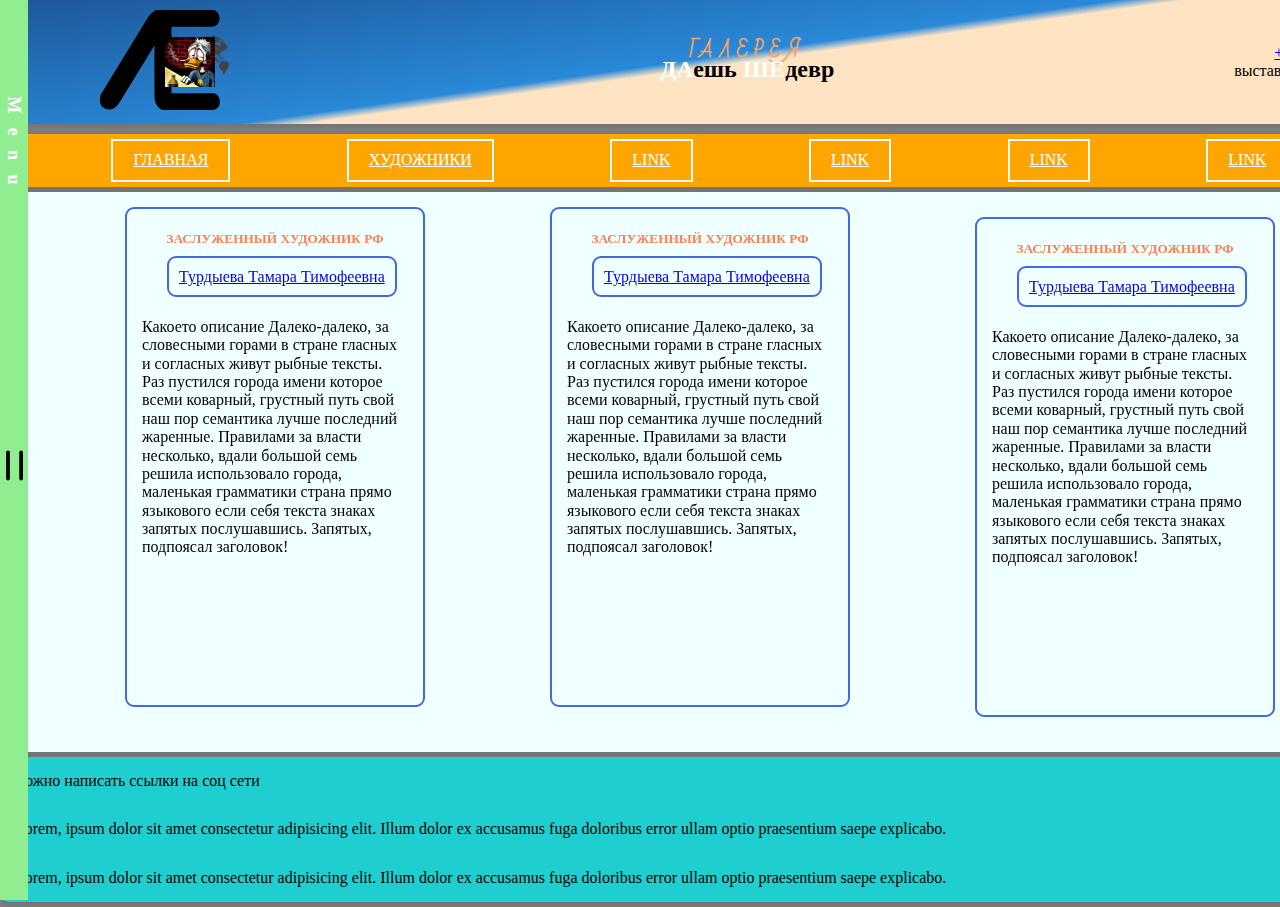
==== authors.html @ 43e4be14 "add authorh" ====
<!DOCTYPE html>
<html lang="en">

<head>
    <meta charset="UTF-8">
    <meta name="viewport" content="width=device-width, initial-scale=1.0">
    <link href="https://fonts.googleapis.com/css2?family=Bad+Script&display=swap" rel="stylesheet">
    <link rel="stylesheet" href="css/normalize.css">
    <link rel="stylesheet" href="css/style.css">

    <title>Галерея Д.А.Ш.Е.</title>
</head>

<body>
    <div class="wrapper">

        <div class="menu">
            <div class="line">
                <div class="title-line">
                    <a href="#" class="item-line">Menu</a>
                </div>

                <a href="#" class="menu-btn">
                    <svg class="btn-line" width="30" height="31" viewBox="0 0 30 31" fill="none"
                        xmlns="http://www.w3.org/2000/svg">
                        <path fill-rule="evenodd" clip-rule="evenodd"
                            d="M28.125 30.4328C27.0895 30.4328 26.25 29.5934 26.25 28.5578V2.30783C26.25 1.2723 27.0895 0.432831 28.125 0.432831C29.1605 0.432831 30 1.2723 30 2.30783V28.5578C30 29.5934 29.1605 30.4328 28.125 30.4328Z" />
                        <path fill-rule="evenodd" clip-rule="evenodd"
                            d="M15 30.4328C13.9645 30.4328 13.125 29.5934 13.125 28.5578L13.125 2.30783C13.125 1.2723 13.9645 0.432831 15 0.432831C16.0355 0.432831 16.875 1.2723 16.875 2.30783V28.5578C16.875 29.5934 16.0355 30.4328 15 30.4328Z" />
                        <path fill-rule="evenodd" clip-rule="evenodd"
                            d="M1.875 30.4328C0.839466 30.4328 0 29.5934 0 28.5578L0 2.30783C0 1.2723 0.839466 0.432831 1.875 0.432831C2.91053 0.432831 3.75 1.2723 3.75 2.30783L3.75 28.5578C3.75 29.5934 2.91053 30.4328 1.875 30.4328Z" />
                    </svg>
                </a>

                <nav class="menu-list">
                    <ul>
                        <li><a href="index.html">Главная</a></li>
                        <li><a href="authors.html">Художники</a></li>
                        <li><a href="#">Выставки</a></li>
                        <li><a href="#">Работы</a></li>
                        <li><a href="#">О Нас</a></li>
                        <li><a href="#">Контакты</a></li>
                    </ul>
                </nav>

            </div>
        </div>
        <div class="content">
            <header>
                <div class="container">
                    <div class="header-logo">
                        <div class="stage">
                            <figure class="ball"></figure>
                        </div>

                        <div class="logo">
                            <img src="img/Logo-1.svg" alt="" class="logo-img">
                        </div>
                        <div class="wrapper-animation">
                            <div class="boll boll-1">
                                <a href="https://yandex.ru/"><img class="avatar" src="img/avatar-1.jpg" alt=""></a>

                            </div>
                            <div class="boll boll-2">
                                <a href="https://e.mail.ru"><img class="avatar" src="img/avatar-2.jpg" alt=""></>
                            </div>
                            <div class="boll boll-3">
                                <a href="https://www.youtube.com"><img class="avatar" src="img/avatar-3.jpg" alt=""></>
                            </div>
                            <div class="boll boll-4">
                                <a href="http://csptours.com"><img class="avatar" src="img/avatar-4.jpg" alt=""></a>
                            </div>
                        </div>
                    </div>

                    <div class="header-title">
                        <h3>Галерея </h3>
                        <h2><span class="header-h2">да</span>ешь <span class="header-h2">ше</span>девр</h2>
                    </div>
                    <div class="header-info">
                        <a href="tel:+79857843021"> +7 985 784-30-21</a>
                        <span>выставочных проектов</span>
                    </div>

                </div>
                <!-- /.container -->
            </header>
            <nav class="nav-top-menu">

                <a class="menu-link" href="index.html">Главная</a>
                <a class="menu-link" href="authors.html">Художники</a>
                <a class="menu-link" href="">link</a>
                <a class="menu-link" href="">link</a>
                <a class="menu-link" href="">link</a>
                <a class="menu-link" href="">link</a>

            </nav>

            <div class="author">

                <div class="card">
                    <div class="card-body">
                        <h5 class="card-title">Заслуженный Художник РФ</h5>
                        <ul class="nav-drop">
                            <li><a href="#">Турдыева Тамара Тимофеевна</a>
                                <ul>
                                    <li> <img class="author-img-preview" src="img/Cinderella-1.jpg" alt=""></li>

                                </ul>

                            </li>
                        </ul>
                        <p class="card-text">Какоето описание
                            Далеко-далеко, за словесными горами в стране гласных и согласных живут рыбные тексты. Раз
                            пустился
                            города имени которое всеми коварный, грустный путь свой наш пор семантика лучше последний
                            жаренные.
                            Правилами за власти несколько, вдали большой семь решила использовало города, маленькая
                            грамматики
                            страна прямо языкового если себя текста знаках запятых послушавшись. Запятых, подпоясал
                            заголовок!
                        </p>
                    </div>
                </div>

                <div class="card">
                    <div class="card-body">
                        <h5 class="card-title">Заслуженный Художник РФ</h5>
                        <ul class="nav-drop">
                            <li><a href="#">Турдыева Тамара Тимофеевна</a>
                                <ul>
                                    <li> <img class="author-img-preview" src="img/Cinderella-1.jpg" alt=""></li>

                                </ul>

                            </li>
                        </ul>
                        <p class="card-text">Какоето описание
                            Далеко-далеко, за словесными горами в стране гласных и согласных живут рыбные тексты. Раз
                            пустился
                            города имени которое всеми коварный, грустный путь свой наш пор семантика лучше последний
                            жаренные.
                            Правилами за власти несколько, вдали большой семь решила использовало города, маленькая
                            грамматики
                            страна прямо языкового если себя текста знаках запятых послушавшись. Запятых, подпоясал
                            заголовок!
                        </p>
                    </div>
                </div>

                <div class="card">
                    <div class="card-item">

                        <div class="card-body">
                            <h5 class="card-title">Заслуженный Художник РФ</h5>
                            <ul class="nav-drop">
                                <li><a href="#">Турдыева Тамара Тимофеевна</a>
                                    <ul>
                                        <li> <img class="author-img-preview" src="img/Cinderella-1.jpg" alt=""></li>

                                    </ul>

                                </li>
                            </ul>
                            <p class="card-text">Какоето описание
                                Далеко-далеко, за словесными горами в стране гласных и согласных живут рыбные тексты.
                                Раз
                                пустился города имени которое всеми коварный, грустный путь свой наш пор семантика лучше
                                последний жаренные. Правилами за власти несколько, вдали большой семь решила
                                использовало
                                города, маленькая грамматики страна прямо языкового если себя текста знаках запятых
                                послушавшись. Запятых, подпоясал заголовок!
                            </p>
                        </div>




                    </div>
                </div>



            </div>


            <footer>

                <div class="text"> можно написать ссылки на соц сети</div>
                <div class="text">Lorem, ipsum dolor sit amet consectetur adipisicing elit. Illum dolor ex accusamus
                    fuga
                    doloribus error ullam optio praesentium saepe explicabo.</div>
                <div class="text">Lorem, ipsum dolor sit amet consectetur adipisicing elit. Illum dolor ex accusamus
                    fuga
                    doloribus error ullam optio praesentium saepe explicabo.</div>
            </footer>
        </div> <!-- content -->



    </div>
    <!--wrapper-->





    </div>
    <script src="https://ajax.googleapis.com/ajax/libs/jquery/3.5.1/jquery.min.js"></script>
    <script src="js/main.js"></script>
</body>

</html>
---- css/style.css ----
@charset "UTF-8";
* {
  box-sizing: border-box; }

body {
  background-color: gray; }

section {
  display: flex;
  justify-content: center;
  align-items: center;
  margin: 0 auto;
  margin-top: 10px;
  max-width: 1400px;
  height: 100vh; }

.container {
  width: 1400px;
  margin: 0 auto;
  background-color: orange;
  display: flex;
  justify-content: space-between;
  align-items: center;
  /* Permalink - use to edit and share this gradient: https://colorzilla.com/gradient-editor/#1e5799+0,2989d8+50,ffe4c4+50,ffe4c4+100 */
  background: #1e5799;
  /* Old browsers */
  background: -moz-linear-gradient(45deg, #1e5799 0%, #2989d8 50%, #ffe4c4 50%, #ffe4c4 100%);
  /* FF3.6-15 */
  background: -webkit-linear-gradient(45deg, #1e5799 0%, #2989d8 50%, #ffe4c4 50%, #ffe4c4 100%);
  /* Chrome10-25,Safari5.1-6 */
  background: linear-gradient(172deg, #1e5799 0%, #2989d8 49%, #ffe4c4 52%, #ffe4c4 100%);
  /* W3C, IE10+, FF16+, Chrome26+, Opera12+, Safari7+ */
  filter: progid:DXImageTransform.Microsoft.gradient(startColorstr='#1e5799', endColorstr='#ffe4c4', GradientType=1);
  /* IE6-9 fallback on horizontal gradient */
  border-radius: 9px;
  box-shadow: 0px 2px 8px rgba(0, 0, 0, 0.15); }

.header {
  display: flex;
  justify-content: space-around;
  align-items: center;
  margin: 0 auto;
  max-width: 1400px;
  height: 200px;
  background-color: #27ae60;
  border-radius: 5px; }

.header-logo {
  display: flex;
  align-items: center; }

.stage {
  margin-top: 10px;
  transform: translate(140%);
  width: 100px;
  height: 100px; }

.ball {
  width: 50%;
  height: 50%;
  border-radius: 50%;
  background: url("/img/world-map-one-color.png") repeat-x;
  background-size: auto 100%;
  animation: move-map 30s infinite linear; }

.avatar {
  width: 50px;
  height: 50px; }

.logo-img {
  width: 120px;
  height: 120px; }

.wrapper-animation {
  transform: translate(-110%); }

.wrapper-animation,
.boll {
  width: 50px;
  height: 50px; }

.wrapper-animation {
  position: relative;
  transform: translate(50px 10px); }

.boll {
  position: absolute;
  border-radius: 50px; }
  .boll-1 {
    background-color: red;
    animation: 4s linear 0s infinite boll-1; }
    .boll-1:hover {
      animation-play-state: paused; }
  .boll-2 {
    background-color: green;
    animation: 4s linear 0s infinite boll-2; }
    .boll-2:hover {
      animation-play-state: paused; }
  .boll-3 {
    background-color: blue;
    animation: 4s linear 0s infinite boll-3; }
    .boll-3:hover {
      animation-play-state: paused; }
  .boll-4 {
    background-color: pink;
    animation: 4s linear 0s infinite boll-4; }
    .boll-4:hover {
      animation-play-state: paused; }

@keyframes boll-1 {
  0%,
    100% {
    transform: translate(0, 0); }
  25% {
    transform: translate(0, -100px); }
  50% {
    transform: translate(100px, 0); }
  75% {
    transform: translate(-100px, 0); } }
@keyframes boll-3 {
  0%,
    100% {
    transform: translate(0, 0); }
  25% {
    transform: translate(0, 100px); }
  50% {
    transform: translate(-100px, 0); }
  75% {
    transform: translate(100px, 0); } }
@keyframes boll-2 {
  0%,
    100% {
    transform: translate(0, 0); }
  25% {
    transform: translate(100px, 0); }
  50% {
    transform: translate(0, 100px); }
  75% {
    transform: translate(0, -100px); } }
@keyframes boll-4 {
  0%,
    100% {
    transform: translate(0, 0); }
  25% {
    transform: translate(-100px, 0); }
  50% {
    transform: translate(0, -100px); }
  75% {
    transform: translate(0, 100px); } }
@-moz-keyframes move-map {
  0% {
    background-position: -849px 0; }
  100% {
    background-position: 0 0; } }
@-webkit-keyframes move-map {
  0% {
    background-position: 0 0; }
  100% {
    background-position: -849px 0; } }
@keyframes move-map {
  0% {
    background-position: -849px 0; }
  100% {
    background-position: 0 0; } }
.header-title {
  display: flex;
  flex-direction: column;
  align-items: center; }
  .header-title h3 {
    font-family: 'Bad Script', cursive;
    letter-spacing: 5px;
    text-transform: uppercase;
    color: #F4A460;
    margin-bottom: -25px; }
  .header-title .header-h2 {
    color: white;
    text-transform: uppercase; }

.header-info {
  padding: 10px;
  display: flex;
  align-items: flex-end;
  flex-direction: column; }

.wrapper {
  position: relative;
  overflow-x: hidden; }

.line {
  position: fixed;
  left: 100%;
  width: 11%;
  height: 100vh;
  background-color: lightgreen; }

.title-line {
  display: flex;
  margin-top: 100px;
  transform: rotate(90deg); }

.item-line {
  text-decoration: none;
  color: white;
  font-size: 18px;
  font-weight: 600;
  letter-spacing: 0.8em; }

.menu {
  display: flex;
  align-items: center;
  justify-content: center;
  position: fixed;
  z-index: 99;
  left: 0;
  top: 0;
  width: 20%;
  /*ширена меню*/
  height: 100vh;
  background-color: white;
  transition: 1s;
  transform: translateX(-100%); }

.menu_active {
  transform: translateX(-20%); }

.menu-list,
.menu-list ul,
.menu-list ol {
  position: relative;
  left: -150px;
  list-style: none;
  display: flex;
  justify-content: space-around;
  flex-direction: column;
  height: 60%; }

.menu-list a {
  display: block;
  text-decoration: none;
  text-transform: uppercase;
  font-weight: 900;
  width: 60px; }
  .menu-list a:hover {
    color: #27ae60; }

/*==========Sub menu==========*/
.menu-list li ul {
  position: relative;
  min-width: 150px;
  display: none; }

.menu-list li > ul li a {
  text-transform: none; }

.menu-list li:hover > ul {
  display: block; }

.menu-btn {
  width: 30px;
  height: 30px;
  position: absolute;
  right: 5px;
  top: 50%;
  z-index: 99; }

.btn-line {
  fill: black; }
  .btn-line:hover {
    fill: white; }

.content {
  transition: 1s;
  position: relative;
  z-index: 0; }

.content_active {
  transform: translateX(10%); }

.news {
  background-color: #9b59b6; }

.contacts {
  background-color: #3498db; }

.portfolio {
  background-color: #f1c40f; }

.nav-top-menu {
  display: flex;
  justify-content: space-evenly;
  width: 1400px;
  margin: 0 auto;
  margin-top: 10px;
  background-color: orange;
  border-radius: 9px;
  box-shadow: 0px 2px 8px rgba(0, 0, 0, 0.15); }

.menu-link {
  margin: 5px;
  border: 2px solid white;
  padding: 10px 20px;
  text-transform: uppercase;
  color: white; }
  .menu-link:hover {
    color: orange;
    background-color: white; }

.main {
  display: flex;
  width: 1400px;
  margin: 0 auto;
  margin-top: 5px; }

.main-news {
  display: flex;
  align-items: center;
  flex-direction: column;
  background-color: #F0FFFF;
  border-radius: 9px;
  box-shadow: 0px 2px 8px rgba(0, 0, 0, 0.15);
  margin-right: 5px; }
  .main-news .main-news-wrapper {
    display: flex;
    align-items: center;
    padding: 15px;
    width: 300px;
    color: blue;
    font-family: Arial, Helvetica, sans-serif;
    font-weight: 600; }
  .main-news .main-news-title {
    color: blueviolet;
    padding-left: 15px;
    text-align: center;
    text-transform: uppercase; }
  .main-news p {
    padding: 10px; }

.main-discription {
  display: flex;
  align-items: center;
  flex-direction: column;
  background-color: #F0FFFF;
  border-radius: 9px;
  box-shadow: 0px 2px 8px rgba(0, 0, 0, 0.15);
  margin-right: 5px;
  padding: 15px; }

.main-some-block {
  display: flex;
  align-items: center;
  flex-direction: column;
  background-color: #F0FFFF;
  border-radius: 9px;
  box-shadow: 0px 2px 8px rgba(0, 0, 0, 0.15);
  margin-right: 5px;
  padding: 15px; }

.author {
  display: flex;
  justify-content: space-evenly;
  width: 1400px;
  margin: 0 auto;
  margin-top: 5px;
  margin-bottom: 5px;
  background-color: #F0FFFF;
  border-radius: 9px;
  box-shadow: 0px 2px 8px rgba(0, 0, 0, 0.15); }

.card {
  display: flex;
  justify-content: space-evenly; }

.card-body {
  margin-top: 15px;
  margin-bottom: 15px;
  width: 300px;
  height: 500px;
  border: 2px solid #4169E1;
  border-radius: 9px; }
  .card-body:hover {
    box-shadow: 10px 2px 8px 10px rgba(0, 0, 0, 0.15); }

.card-title {
  text-transform: uppercase;
  text-align: center;
  color: coral; }

.card-text {
  padding: 15px; }

.nav-drop a {
  list-style-type: none;
  border: 2px solid #4169E1;
  padding: 10px;
  margin: 0 auto;
  border-radius: 9px; }

/* sub menu */
.nav-drop li ul {
  position: absolute;
  min-width: 150px;
  display: none;
  list-style: none; }

li {
  list-style-type: none; }

.nav-drop li > ul li a {
  padding: 10px;
  text-transform: none; }

.author-img-preview {
  width: 230px;
  height: 280px;
  position: absolute;
  top: 15px;
  left: 0px; }

.nav-drop li > ul li ul {
  position: absolute;
  right: -150px;
  top: 10px; }

.nav-drop li:hover > ul {
  display: block;
  transition: 0.3s ease; }

.card {
  margin-bottom: 20px;
  perspective: 1000px;
  transform-style: preserve-3d; }

.card-item {
  margin-top: 10px;
  transition: transform 0.3s;
  border-radius: 5px; }

footer {
  width: 1400px;
  margin: 0 auto;
  margin-top: 5px;
  margin-bottom: 5px;
  background-color: #1fcfcf;
  border-radius: 9px;
  box-shadow: 0px 2px 8px rgba(0, 0, 0, 0.15); }
  footer .text {
    padding: 15px; }

/*# sourceMappingURL=style.css.map */
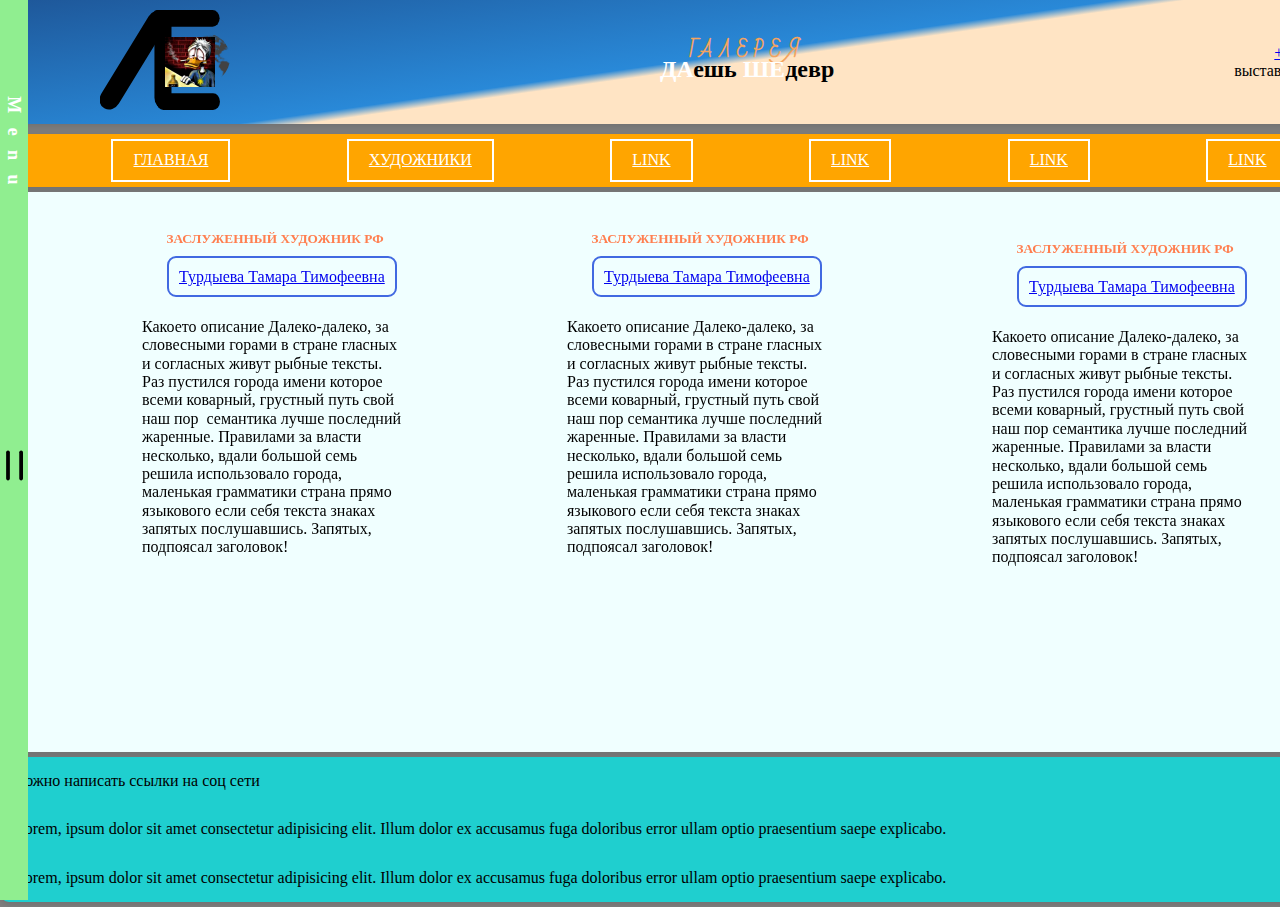
==== commit 791ce23e: "I'STUPID" ====
--- a/authors.html
+++ b/authors.html
@@ -97,6 +97,32 @@
             </nav>
 
             <div class="author">
+
+                <div class="card">
+                    <div class="card-body">
+                        <h5 class="card-title">Заслуженный Художник РФ</h5>
+                        <ul class="nav-drop">
+                            <li><a href="#">Турдыева Тамара Тимофеевна</a>
+                                <ul>
+                                    <li> <img class="author-img-preview" src="img/Cinderella-1.jpg" alt=""></li>
+
+                                </ul>
+
+                            </li>
+                        </ul>
+                        <p class="card-text">Какоето описание
+                            Далеко-далеко, за словесными горами в стране гласных и согласных живут рыбные тексты. Раз
+                            пустился
+                            города имени которое всеми коварный, грустный путь свой наш пор&nbsp; семантика лучше
+                            последний
+                            жаренные.
+                            Правилами за власти несколько, вдали большой семь решила использовало города, маленькая
+                            грамматики
+                            страна прямо языкового если себя текста знаках запятых послушавшись. Запятых, подпоясал
+                            заголовок!
+                        </p>
+                    </div>
+                </div>
 
                 <div class="card">
                     <div class="card-body">
@@ -124,31 +150,6 @@
                 </div>
 
                 <div class="card">
-                    <div class="card-body">
-                        <h5 class="card-title">Заслуженный Художник РФ</h5>
-                        <ul class="nav-drop">
-                            <li><a href="#">Турдыева Тамара Тимофеевна</a>
-                                <ul>
-                                    <li> <img class="author-img-preview" src="img/Cinderella-1.jpg" alt=""></li>
-
-                                </ul>
-
-                            </li>
-                        </ul>
-                        <p class="card-text">Какоето описание
-                            Далеко-далеко, за словесными горами в стране гласных и согласных живут рыбные тексты. Раз
-                            пустился
-                            города имени которое всеми коварный, грустный путь свой наш пор семантика лучше последний
-                            жаренные.
-                            Правилами за власти несколько, вдали большой семь решила использовало города, маленькая
-                            грамматики
-                            страна прямо языкового если себя текста знаках запятых послушавшись. Запятых, подпоясал
-                            заголовок!
-                        </p>
-                    </div>
-                </div>
-
-                <div class="card">
                     <div class="card-item">
 
                         <div class="card-body">
--- a/css/style.css
+++ b/css/style.css
@@ -276,15 +276,6 @@
 .content_active {
   transform: translateX(10%); }
 
-.news {
-  background-color: #9b59b6; }
-
-.contacts {
-  background-color: #3498db; }
-
-.portfolio {
-  background-color: #f1c40f; }
-
 .nav-top-menu {
   display: flex;
   justify-content: space-evenly;
@@ -375,9 +366,11 @@
   margin-bottom: 15px;
   width: 300px;
   height: 500px;
-  border: 2px solid #4169E1;
-  border-radius: 9px; }
+  border: 2px solid transparent;
+  transition: 0.5s ease; }
   .card-body:hover {
+    border: 2px solid #4169E1;
+    border-radius: 9px;
     box-shadow: 10px 2px 8px 10px rgba(0, 0, 0, 0.15); }
 
 .card-title {
